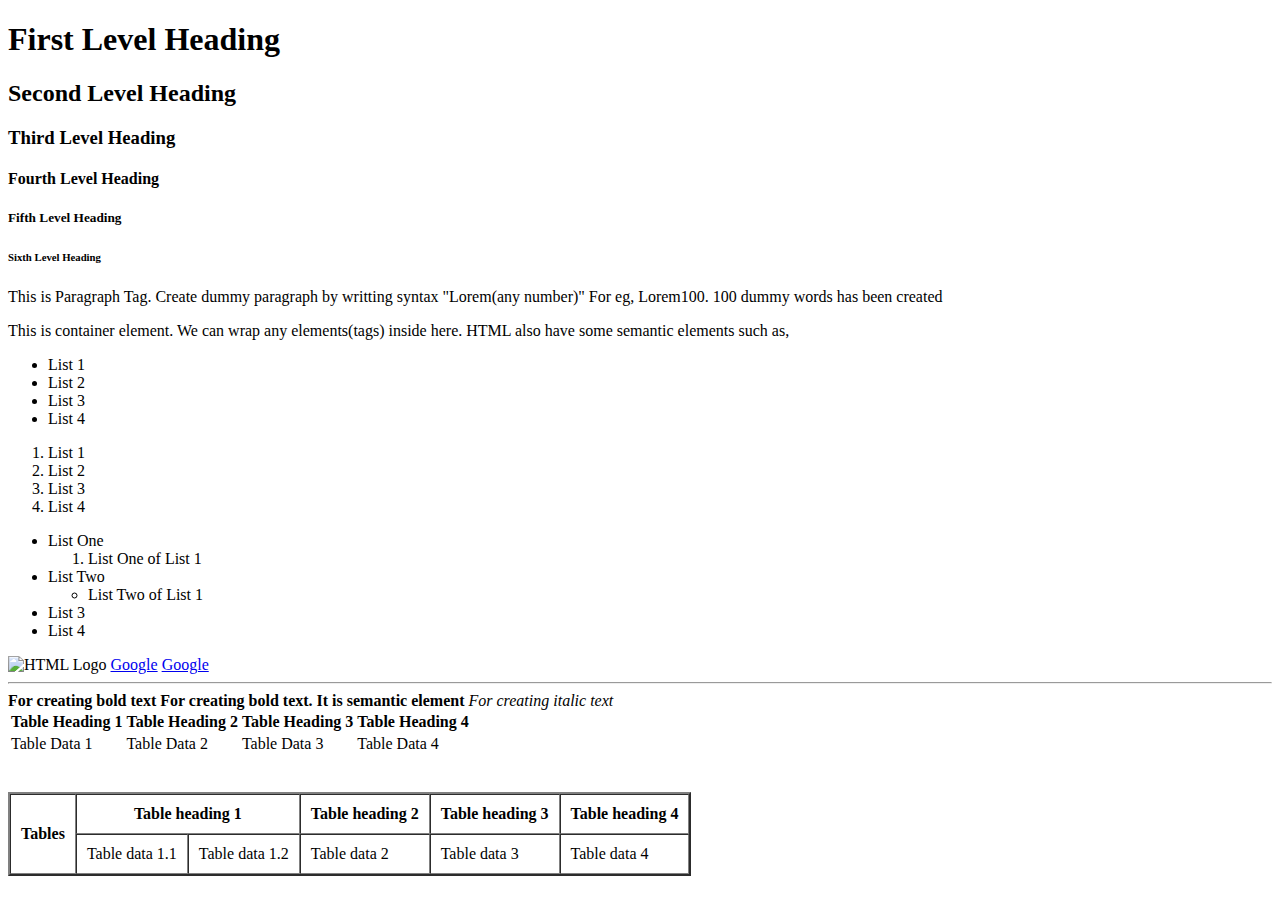
==== index.html @ 9b87cf9b "Created and updated" ====
<!DOCTYPE html>
<html lang="en">
  <head>
    <meta charset="UTF-8" />
    <meta http-equiv="X-UA-Compatible" content="IE=edge" />
    <meta name="viewport" content="width=device-width, initial-scale=1.0" />
    <title>Learn HTML Basics</title>
  </head>
  <body>

    <header>

      <!-- Heading Tags -->
      <h1>First Level Heading</h1>
      <h2>Second Level Heading</h2>
      <h3>Third Level Heading</h3>
      <h4>Fourth Level Heading</h4>
      <h5>Fifth Level Heading</h5>
      <h6>Sixth Level Heading</h6>

    </header>
    <!---------------------------------------------------------------->
    <main>

      <!-- Paragraph Tag -->
      <p>This is Paragraph Tag. Create dummy paragraph by writting syntax "Lorem(any number)" For eg, Lorem100. 100 dummy words has been created</p>

      <!---------------------------------------------------------------->

      <!-- Container Tags -->
      <div>
        This is container element. We can wrap any elements(tags) inside here. HTML also have some semantic elements such as,
        <header></header>
        <main></main>
        <section></section>
        <article></article>
        <aside></aside>
        <nav></nav>
        <footer></footer>
      </div>

      <!---------------------------------------------------------------->

    <!-- Creating Lists -->
      <!-- Un-ordered List -->
      <ul>
        <li>List 1</li>
        <li>List 2</li>
        <li>List 3</li>
        <li>List 4</li>
      </ul>

      <!-- Ordered List -->
      <ol>
        <li>List 1</li>
        <li>List 2</li>
        <li>List 3</li>
        <li>List 4</li>
      </ol>

      <!-- Nested List (It is basically List inside List)--> 
      <ul>
        <li>List One</li>
        <ol>
            <li>List One of List 1</li>
        </ol>
        <li>List Two</li>
        <ul>
            <li>List Two of List 1</li>
        </ul>
        <li>List 3</li>
        <li>List 4</li>
      </ul>
      
      <!----------------------------------------------------------------> 

      <!-- Importing images in HTML -->
      <img src="./html-logo.jpg" alt="HTML Logo">

      <!-- Creating Links in HTML. Link is a inline element -->
      <a href="https://www.google.co.in/">Google</a>

      <!-- Opening Links in new tab if i click that Link -->
      <a href="https://www.google.co.in/" target="_blank">Google</a>

      <!---------------------------------------------------------------->

      <!-- HTML Formatter -->
      <!-- Creating Row space -->
      <br/>

      <!-- Creating Horizonal Line -->
      <hr/>

      <!---------------------------------------------------------------->

    <!-- Default HTML text types and these are inline elements -->

      <!-- Creating bold text-->

      <b>For creating bold text</b>
      <strong>For creating bold text. It is semantic element</strong>

      <!-- Creating Italic text -->

      <em>For creating italic text</em>

      <!---------------------------------------------------------------->

    <!-- Creating Tables -->
    <table>
        <!-- Creating table row -->
        <tr>
            <!-- Creating table heading -->
            <th>Table Heading 1</th>
            <th>Table Heading 2</th>
            <th>Table Heading 3</th>
            <th>Table Heading 4</th>
        </tr>

        <tr>
            <!-- Creating table data -->
            <td>Table Data 1</td>
            <td>Table Data 2</td>
            <td>Table Data 3</td>
            <td>Table Data 4</td>
        </tr>

    </table>

    <br/>
    <br/>

    <!-- Applying Table properties / Styling -->
    <table border="2px" cellspacing="0" cellpadding="10">
        <tr>
            <th rowspan="2">Tables</th>
            <th colspan="2">Table heading 1</th>
            <th>Table heading 2</th>
            <th>Table heading 3</th>
            <th>Table heading 4</th>
        </tr>
        <tr>
            <td>Table data 1.1</td>
            <td>Table data 1.2</td>
            <td>Table data 2</td>
            <td>Table data 3</td>
            <td>Table data 4</td>
        </tr>
    </table>
    </main>
  </body>
</html>
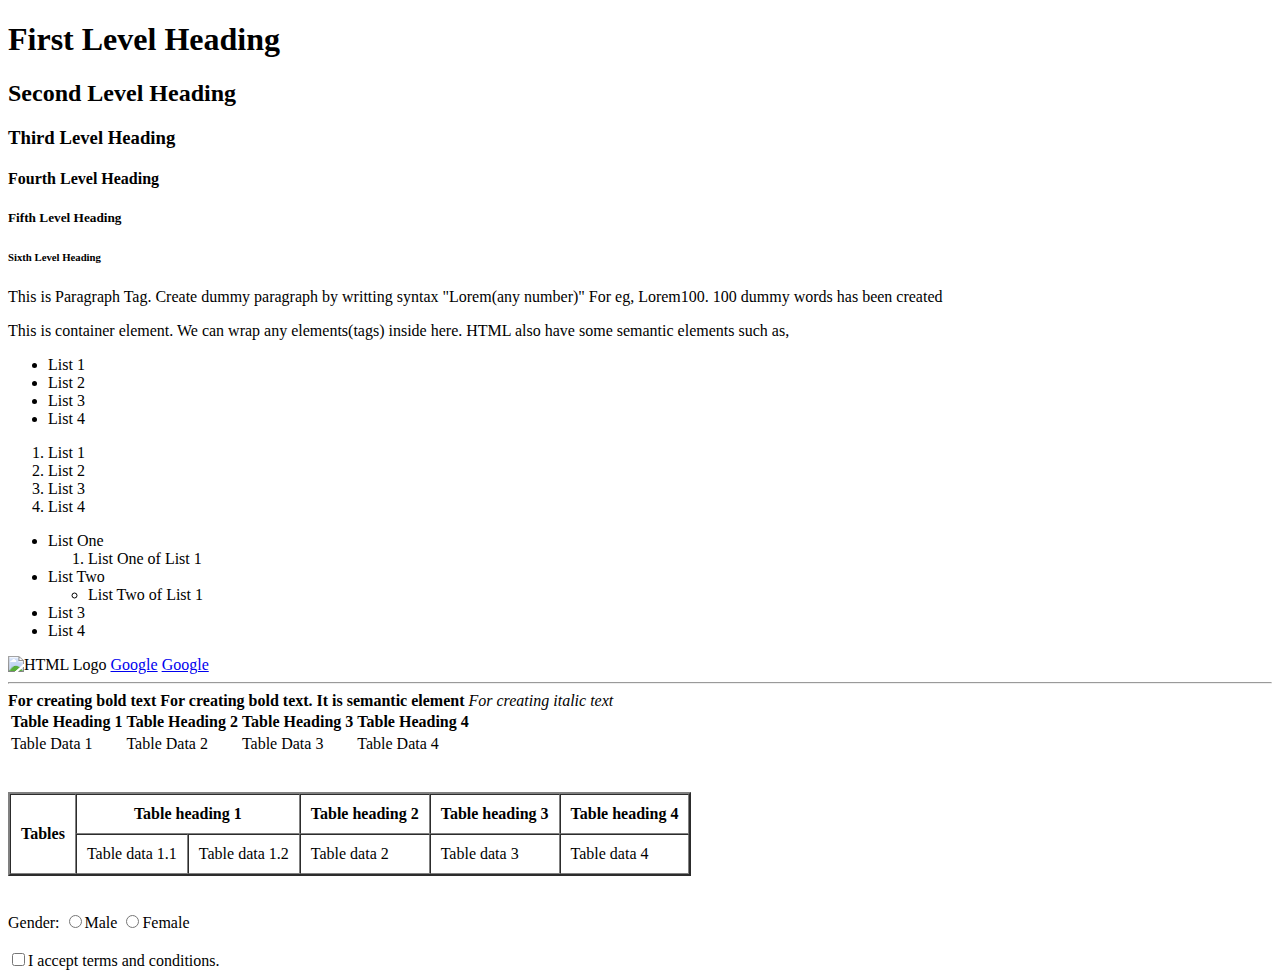
==== commit 83f99470: "Updated html and css" ====
--- a/index.html
+++ b/index.html
@@ -5,6 +5,7 @@
     <meta http-equiv="X-UA-Compatible" content="IE=edge" />
     <meta name="viewport" content="width=device-width, initial-scale=1.0" />
     <title>Learn HTML Basics</title>
+    <link rel="stylesheet" href="styles.css">
   </head>
   <body>
 
@@ -148,6 +149,26 @@
             <td>Table data 4</td>
         </tr>
     </table>
+
+    <br/>
+    <br/>
+
+    <!-- Creating Radio Buttons -->
+
+        <div>
+          Gender:
+          <input type="radio" name="Gender">Male
+          <input type="radio" name="Gender">Female
+        </div>
+
+        <br/>
+
+        <!-- Creating Checkbox -->
+
+        <div>
+          <input type="checkbox" name="conditions">I accept terms and conditions.
+        </div>
+        
     </main>
   </body>
 </html>
--- a/styles.css
+++ b/styles.css
@@ -0,0 +1,6 @@
+input[type=checkbox] {
+    accent-color: red;
+}
+
+input[type=radio] {
+    accent-color: green;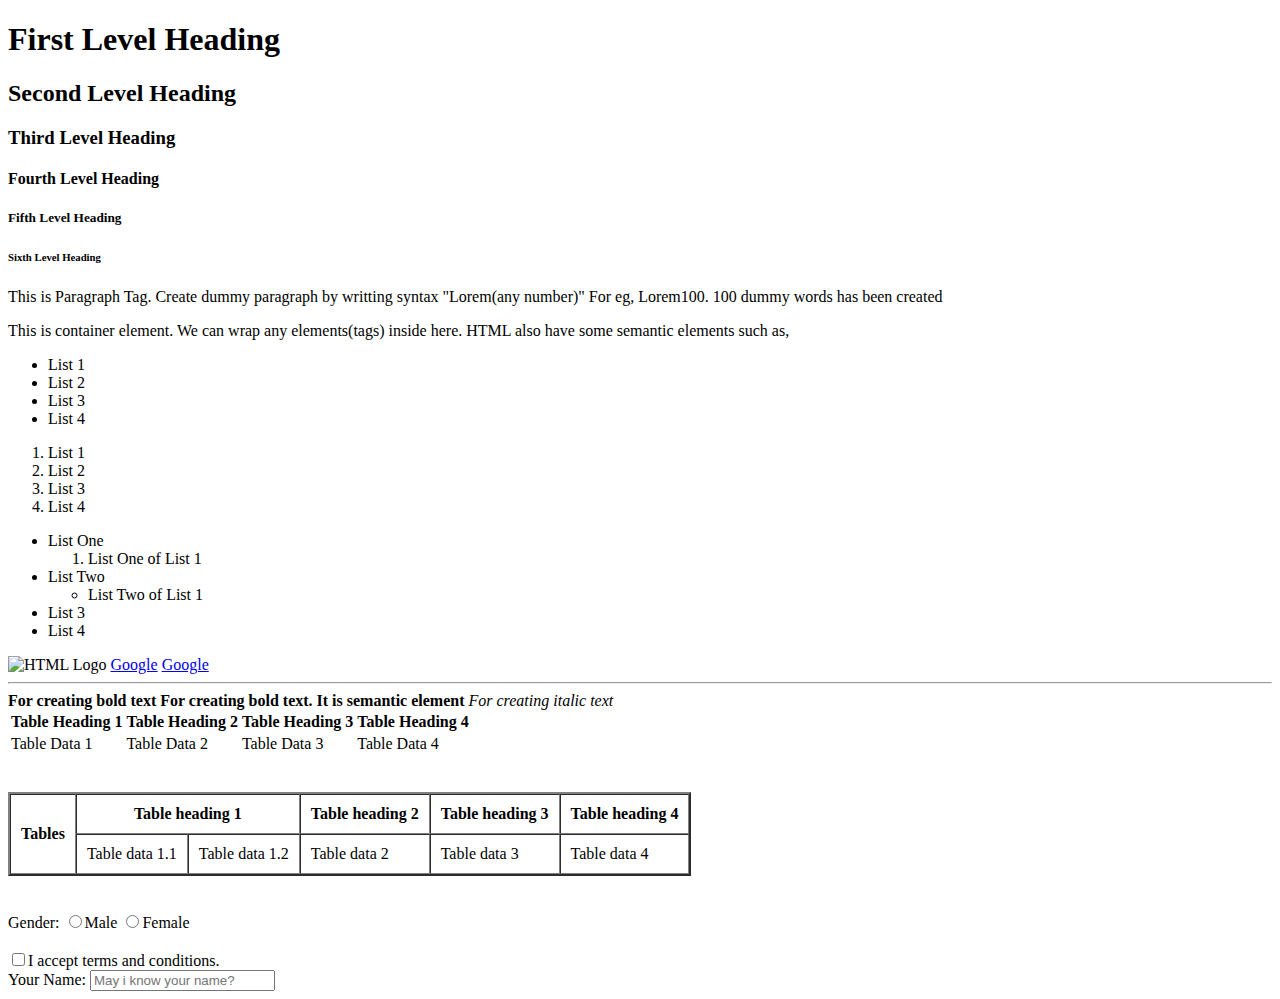
==== commit c347c615: "Updated" ====
--- a/index.html
+++ b/index.html
@@ -38,12 +38,13 @@
         <aside></aside>
         <nav></nav>
         <footer></footer>
+        <span></span> <!-- Inline Container -->
       </div>
 
       <!---------------------------------------------------------------->
 
     <!-- Creating Lists -->
-      <!-- Un-ordered List -->
+      <!-- Un-ordered Lists -->
       <ul>
         <li>List 1</li>
         <li>List 2</li>
@@ -51,7 +52,7 @@
         <li>List 4</li>
       </ul>
 
-      <!-- Ordered List -->
+      <!-- Ordered Lists -->
       <ol>
         <li>List 1</li>
         <li>List 2</li>
@@ -59,7 +60,7 @@
         <li>List 4</li>
       </ol>
 
-      <!-- Nested List (It is basically List inside List)--> 
+      <!-- Nested Lists (It is basically Lists inside Lists)--> 
       <ul>
         <li>List One</li>
         <ol>
@@ -169,6 +170,17 @@
           <input type="checkbox" name="conditions">I accept terms and conditions.
         </div>
         
+        <!-- Forms -->
+
+         <form action="#">
+                <div class="form-control">
+                    <label for="name">Your Name:</label>
+                    <input type="text"
+                    name="your-name"
+                    id="name"
+                    placeholder="May i know your name?">
+                </div>
+         </form>
     </main>
   </body>
 </html>
--- a/styles.css
+++ b/styles.css
@@ -1,6 +1,8 @@
 input[type=checkbox] {
-    accent-color: red;
+    accent-color: #FF0000;
 }
 
 input[type=radio] {
-    accent-color: green;+    accent-color: green;
+    
+}